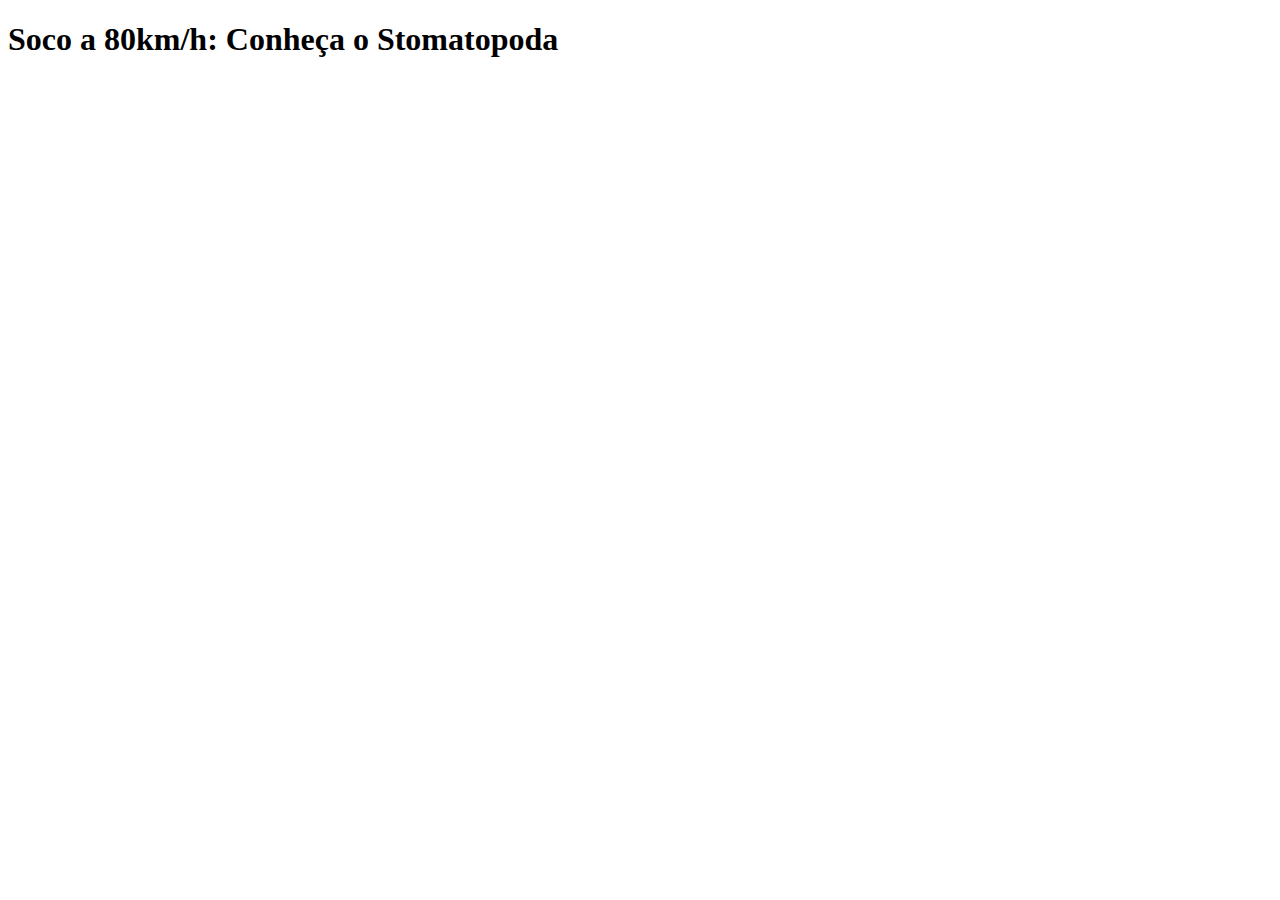
==== bloco_4/index.html @ 83680c51 "titulo" ====
<!DOCTYPE html>
<html lang="en">
<head>
    <meta charset="UTF-8">
    <meta name="viewport" content="width=device-width, initial-scale=1.0">
    <title>Document</title>
    <link rel="stylesheet" href="style.css">
</head>
<body>
    <header>
        <h1>Soco a 80km/h: Conheça o Stomatopoda</h1>
    </header>
</body>
</html>
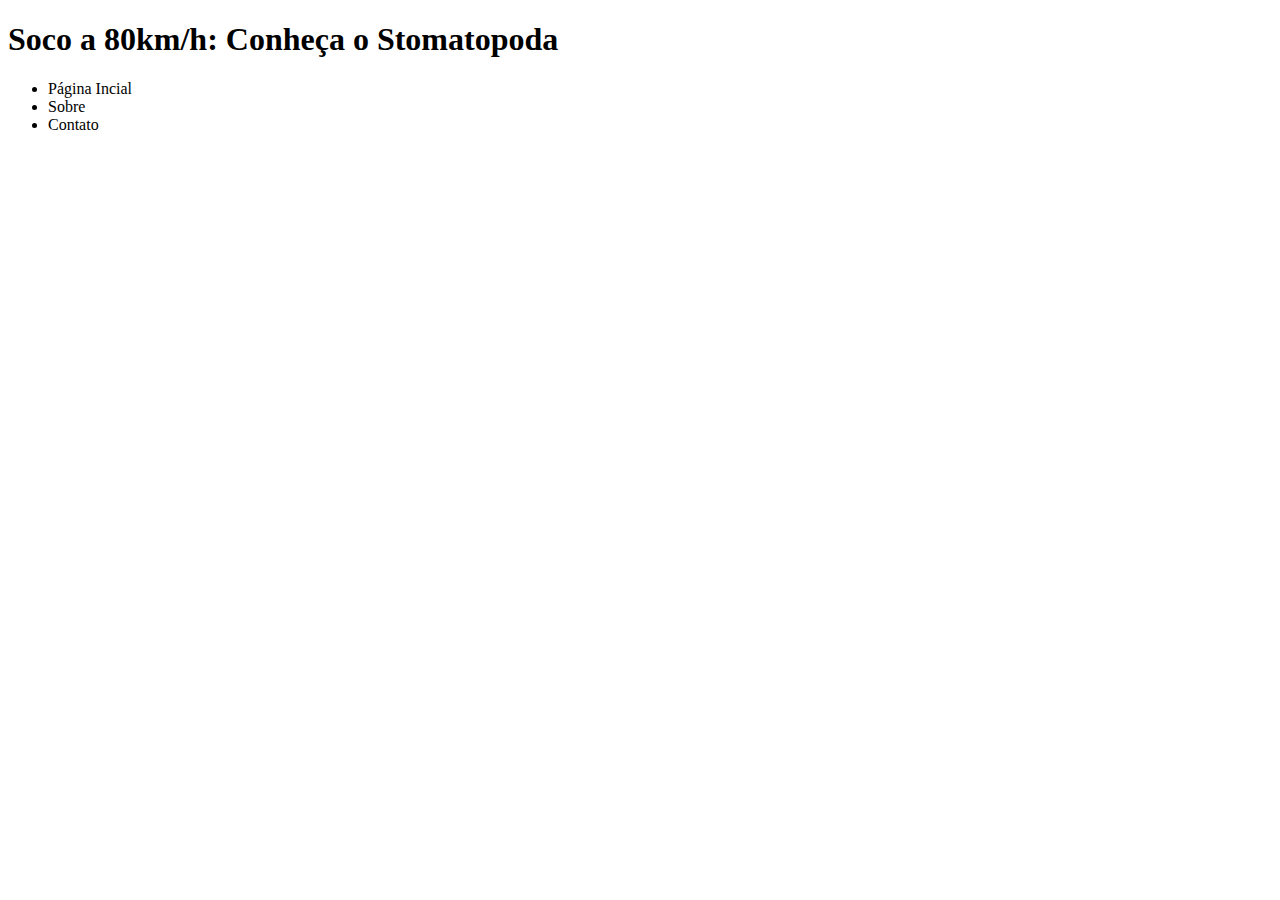
==== commit 8ed8b032: "add menu" ====
--- a/bloco_4/index.html
+++ b/bloco_4/index.html
@@ -10,5 +10,12 @@
     <header>
         <h1>Soco a 80km/h: Conheça o Stomatopoda</h1>
     </header>
+    <nav>
+        <ul>
+            <li>Página Incial</li>
+            <li>Sobre</li>
+            <li>Contato</li>
+        </ul>
+    </nav>
 </body>
 </html>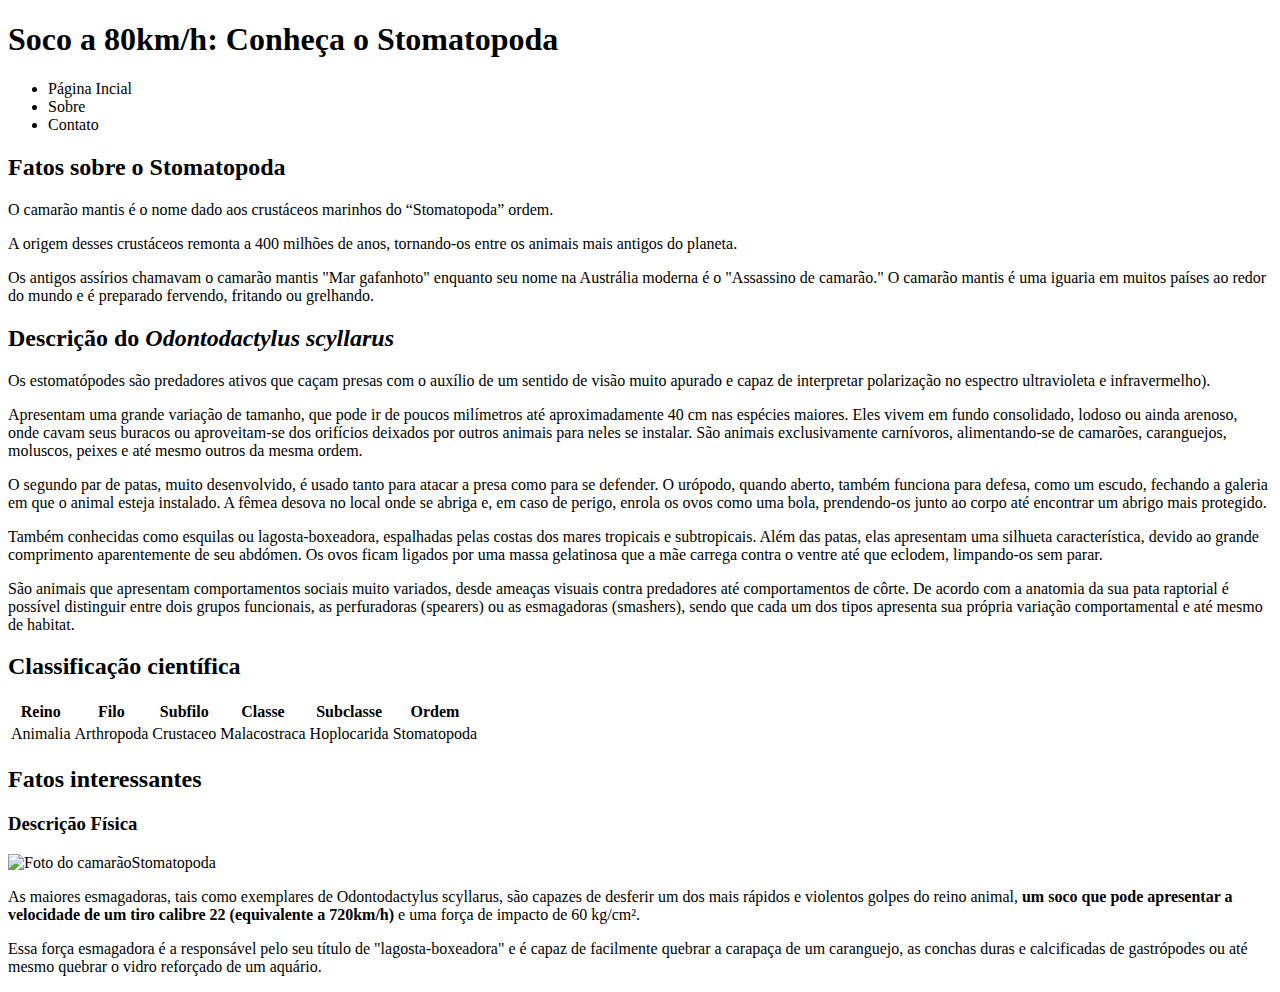
==== commit 6d64931c: "add muito conteudo" ====
--- a/bloco_4/index.html
+++ b/bloco_4/index.html
@@ -17,5 +17,62 @@
             <li>Contato</li>
         </ul>
     </nav>
+    <article>
+        
+        <h2>Fatos sobre o Stomatopoda</h2>
+        
+        <p>O camarão mantis é o nome dado aos crustáceos marinhos do “Stomatopoda” ordem.</p> A origem desses crustáceos remonta a 400 milhões de anos, tornando-os entre os animais mais antigos do planeta. <p> 
+        <p> Os antigos assírios chamavam o camarão mantis "Mar gafanhoto" enquanto seu nome na Austrália moderna é o "Assassino de camarão." O camarão mantis é uma iguaria em muitos países ao redor do mundo e é preparado fervendo, fritando ou grelhando.</p>
+    </article>
+    
+    <article>
+        
+        <section>
+            
+            <h2>Descrição do <em>Odontodactylus scyllarus</em> </h2>
+            
+            <p>Os estomatópodes são predadores ativos que caçam presas com o auxílio de um sentido de visão muito apurado e capaz de interpretar polarização no espectro ultravioleta e infravermelho).
+            
+            <p> Apresentam uma grande variação de tamanho, que pode ir de poucos milímetros até aproximadamente 40 cm nas espécies maiores. Eles vivem em fundo consolidado, lodoso ou ainda arenoso, onde cavam seus buracos ou aproveitam-se dos orifícios deixados por outros animais para neles se instalar. São animais exclusivamente carnívoros, alimentando-se de camarões, caranguejos, moluscos, peixes e até mesmo outros da mesma ordem.</p> 
+            
+            <p>O segundo par de patas, muito desenvolvido, é usado tanto para atacar a presa como para se defender. O urópodo, quando aberto, também funciona para defesa, como um escudo, fechando a galeria em que o animal esteja instalado. A fêmea desova no local onde se abriga e, em caso de perigo, enrola os ovos como uma bola, prendendo-os junto ao corpo até encontrar um abrigo mais protegido.</p>
+
+            <P> Também conhecidas como esquilas ou lagosta-boxeadora, espalhadas pelas costas dos mares tropicais e subtropicais. Além das patas, elas apresentam uma silhueta característica, devido ao grande comprimento aparentemente de seu abdómen. Os ovos ficam ligados por uma massa gelatinosa que a mãe carrega contra o ventre até que eclodem, limpando-os sem parar.</P>
+                
+            <P> São animais que apresentam comportamentos sociais muito variados, desde ameaças visuais contra predadores até comportamentos de côrte. De acordo com a anatomia da sua pata raptorial é possível distinguir entre dois grupos funcionais, as perfuradoras (spearers) ou as esmagadoras (smashers), sendo que cada um dos tipos apresenta sua própria variação comportamental e até mesmo de habitat.</P>
+           
+            <table>
+                
+                <h2>Classificação científica</h2>
+               
+                <tr>
+                    <th>Reino</th>
+                    <th>Filo</th>
+                    <th>Subfilo</th>
+                    <th>Classe</th>
+                    <th>Subclasse</th>
+                    <th>Ordem </th>
+                </tr>
+                <tr>
+                    <td>Animalia</td>
+                    <td>Arthropoda</td>
+                    <td>Crustaceo</td>
+                    <td>Malacostraca</td>
+                    <td>Hoplocarida</td>
+                    <td>Stomatopoda</td>
+                </tr>
+            </table>
+        </section>
+       
+        <section>
+            
+            <h2>Fatos interessantes</h2>
+            <h3>Descrição Física</h3>
+            <img src="Odontodactylus_scyllarus1.jpg " alt="Foto do camarãoStomatopoda" width="300px">
+            <P> As maiores esmagadoras, tais como exemplares de Odontodactylus scyllarus, são capazes de desferir um dos mais rápidos e violentos golpes do reino animal, <strong> um soco que pode apresentar a velocidade de um tiro calibre 22 (equivalente a 720km/h)</strong> e uma força de impacto de 60 kg/cm².</p>
+            <p> Essa força esmagadora é a responsável pelo seu título de "lagosta-boxeadora" e é capaz de facilmente quebrar a carapaça de um caranguejo, as conchas duras e calcificadas de gastrópodes ou até mesmo quebrar o vidro reforçado de um aquário.</P>
+
+        </section>
+    </article>
 </body>
 </html>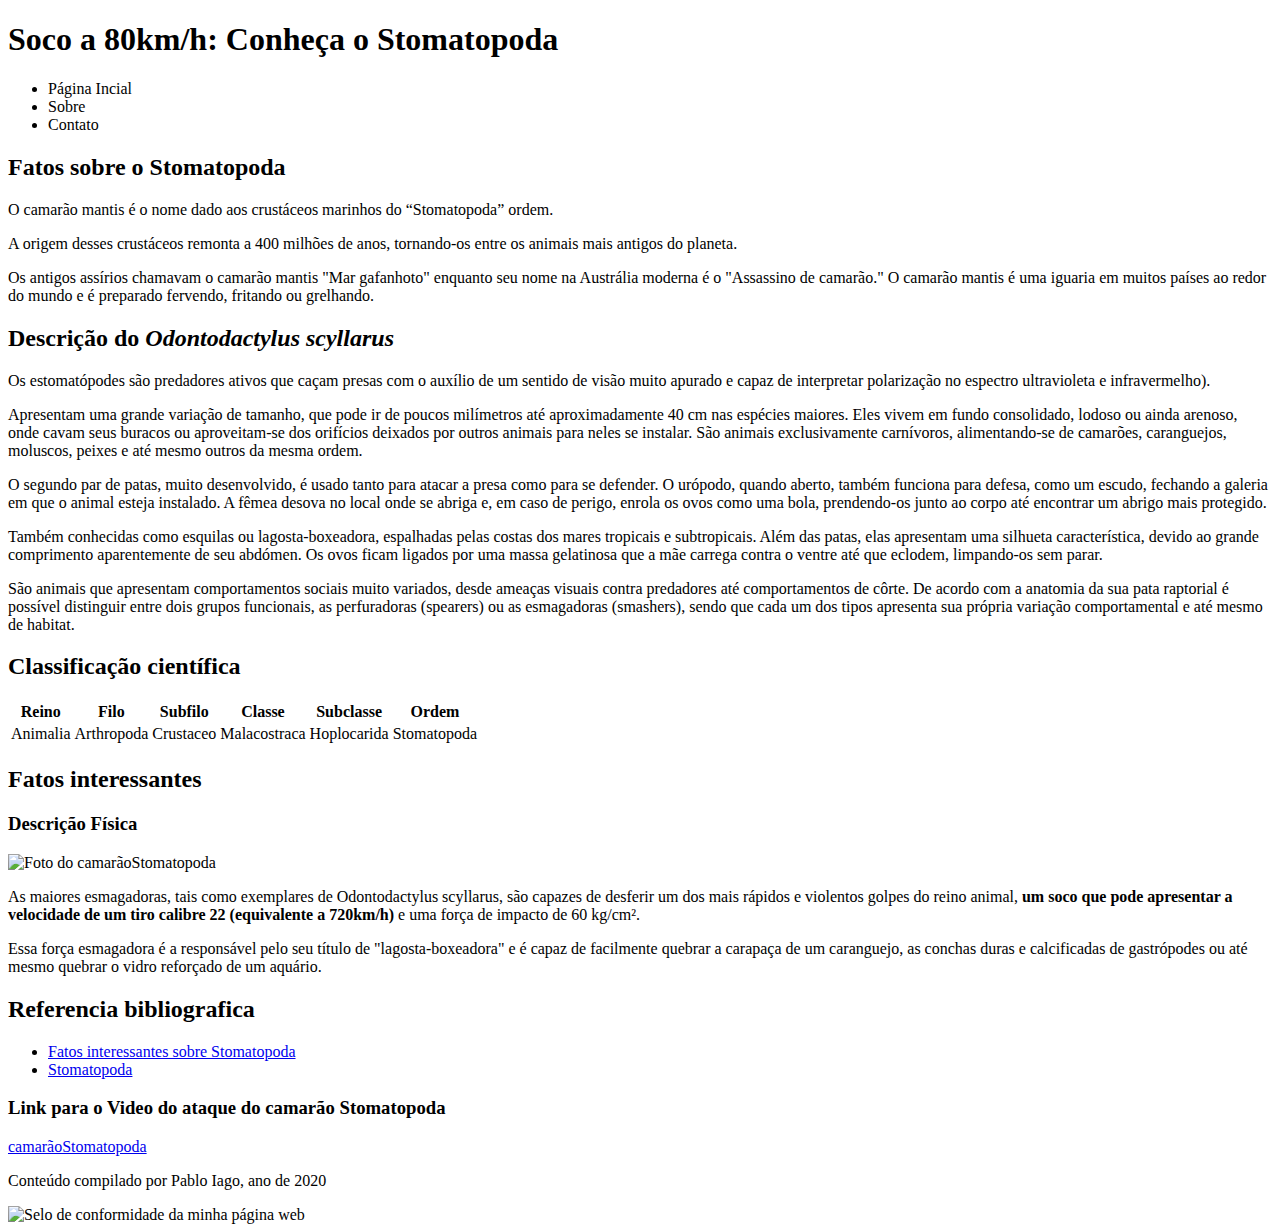
==== commit a1d6b0c1: "site terminado" ====
--- a/bloco_4/index.html
+++ b/bloco_4/index.html
@@ -25,54 +25,68 @@
         <p> Os antigos assírios chamavam o camarão mantis "Mar gafanhoto" enquanto seu nome na Austrália moderna é o "Assassino de camarão." O camarão mantis é uma iguaria em muitos países ao redor do mundo e é preparado fervendo, fritando ou grelhando.</p>
     </article>
     
-    <article>
+        <article>
+            
+            <section>
+                
+                <h2>Descrição do <em>Odontodactylus scyllarus</em> </h2>
+                
+                <p>Os estomatópodes são predadores ativos que caçam presas com o auxílio de um sentido de visão muito apurado e capaz de interpretar polarização no espectro ultravioleta e infravermelho).
+                
+                <p> Apresentam uma grande variação de tamanho, que pode ir de poucos milímetros até aproximadamente 40 cm nas espécies maiores. Eles vivem em fundo consolidado, lodoso ou ainda arenoso, onde cavam seus buracos ou aproveitam-se dos orifícios deixados por outros animais para neles se instalar. São animais exclusivamente carnívoros, alimentando-se de camarões, caranguejos, moluscos, peixes e até mesmo outros da mesma ordem.</p> 
+                
+                <p>O segundo par de patas, muito desenvolvido, é usado tanto para atacar a presa como para se defender. O urópodo, quando aberto, também funciona para defesa, como um escudo, fechando a galeria em que o animal esteja instalado. A fêmea desova no local onde se abriga e, em caso de perigo, enrola os ovos como uma bola, prendendo-os junto ao corpo até encontrar um abrigo mais protegido.</p>
+
+                <P> Também conhecidas como esquilas ou lagosta-boxeadora, espalhadas pelas costas dos mares tropicais e subtropicais. Além das patas, elas apresentam uma silhueta característica, devido ao grande comprimento aparentemente de seu abdómen. Os ovos ficam ligados por uma massa gelatinosa que a mãe carrega contra o ventre até que eclodem, limpando-os sem parar.</P>
+                    
+                <P> São animais que apresentam comportamentos sociais muito variados, desde ameaças visuais contra predadores até comportamentos de côrte. De acordo com a anatomia da sua pata raptorial é possível distinguir entre dois grupos funcionais, as perfuradoras (spearers) ou as esmagadoras (smashers), sendo que cada um dos tipos apresenta sua própria variação comportamental e até mesmo de habitat.</P>
+            
+                <table>
+                    
+                    <h2>Classificação científica</h2>
+                
+                    <tr>
+                        <th>Reino</th>
+                        <th>Filo</th>
+                        <th>Subfilo</th>
+                        <th>Classe</th>
+                        <th>Subclasse</th>
+                        <th>Ordem </th>
+                    </tr>
+                    <tr>
+                        <td>Animalia</td>
+                        <td>Arthropoda</td>
+                        <td>Crustaceo</td>
+                        <td>Malacostraca</td>
+                        <td>Hoplocarida</td>
+                        <td>Stomatopoda</td>
+                    </tr>
+                </table>
+            </section>
         
-        <section>
+                <section>
+                    
+                    <h2>Fatos interessantes</h2>
+                    <h3>Descrição Física</h3>
+                    <img src="Odontodactylus_scyllarus1.jpg " alt="Foto do camarãoStomatopoda" width="300px">
+                    <P> As maiores esmagadoras, tais como exemplares de Odontodactylus scyllarus, são capazes de desferir um dos mais rápidos e violentos golpes do reino animal, <strong> um soco que pode apresentar a velocidade de um tiro calibre 22 (equivalente a 720km/h)</strong> e uma força de impacto de 60 kg/cm².</p>
+                    <p> Essa força esmagadora é a responsável pelo seu título de "lagosta-boxeadora" e é capaz de facilmente quebrar a carapaça de um caranguejo, as conchas duras e calcificadas de gastrópodes ou até mesmo quebrar o vidro reforçado de um aquário.</P>
+                </section>
+                <section>
+                    <h2>Referencia bibliografica</h2>
+                    <ul>
+                        <li><a href="https://pt.ripleybelieves.com/mantis-shrimp-facts-animals-of-oceans-7238#:~:text=O%20camar%C3%A3o%20mantis%20%C3%A9%20o,animais%20mais%20antigos%20do%20planeta." target="_blank">Fatos interessantes sobre Stomatopoda</a></li>
+                        <li><a href="https://pt.wikipedia.org/wiki/Stomatopoda" target="_blank">Stomatopoda</a></li>
+                    </ul>
+                </section>
+        </article>
+        <nav>
+            <h3> Link para o Video do ataque do camarão Stomatopoda</h3>
+            <a href="https://www.youtube.com/watch?v=E0Li1k5hGBE&ab_channel=NatGeoWILD" target="_blank">camarãoStomatopoda</a>
+        </nav>
+        <footer>
+            <p>Conteúdo compilado por Pablo Iago, ano de 2020</p><img src="icon_W2_aa.jpg" alt="Selo de conformidade da minha página web">
             
-            <h2>Descrição do <em>Odontodactylus scyllarus</em> </h2>
-            
-            <p>Os estomatópodes são predadores ativos que caçam presas com o auxílio de um sentido de visão muito apurado e capaz de interpretar polarização no espectro ultravioleta e infravermelho).
-            
-            <p> Apresentam uma grande variação de tamanho, que pode ir de poucos milímetros até aproximadamente 40 cm nas espécies maiores. Eles vivem em fundo consolidado, lodoso ou ainda arenoso, onde cavam seus buracos ou aproveitam-se dos orifícios deixados por outros animais para neles se instalar. São animais exclusivamente carnívoros, alimentando-se de camarões, caranguejos, moluscos, peixes e até mesmo outros da mesma ordem.</p> 
-            
-            <p>O segundo par de patas, muito desenvolvido, é usado tanto para atacar a presa como para se defender. O urópodo, quando aberto, também funciona para defesa, como um escudo, fechando a galeria em que o animal esteja instalado. A fêmea desova no local onde se abriga e, em caso de perigo, enrola os ovos como uma bola, prendendo-os junto ao corpo até encontrar um abrigo mais protegido.</p>
-
-            <P> Também conhecidas como esquilas ou lagosta-boxeadora, espalhadas pelas costas dos mares tropicais e subtropicais. Além das patas, elas apresentam uma silhueta característica, devido ao grande comprimento aparentemente de seu abdómen. Os ovos ficam ligados por uma massa gelatinosa que a mãe carrega contra o ventre até que eclodem, limpando-os sem parar.</P>
-                
-            <P> São animais que apresentam comportamentos sociais muito variados, desde ameaças visuais contra predadores até comportamentos de côrte. De acordo com a anatomia da sua pata raptorial é possível distinguir entre dois grupos funcionais, as perfuradoras (spearers) ou as esmagadoras (smashers), sendo que cada um dos tipos apresenta sua própria variação comportamental e até mesmo de habitat.</P>
-           
-            <table>
-                
-                <h2>Classificação científica</h2>
-               
-                <tr>
-                    <th>Reino</th>
-                    <th>Filo</th>
-                    <th>Subfilo</th>
-                    <th>Classe</th>
-                    <th>Subclasse</th>
-                    <th>Ordem </th>
-                </tr>
-                <tr>
-                    <td>Animalia</td>
-                    <td>Arthropoda</td>
-                    <td>Crustaceo</td>
-                    <td>Malacostraca</td>
-                    <td>Hoplocarida</td>
-                    <td>Stomatopoda</td>
-                </tr>
-            </table>
-        </section>
-       
-        <section>
-            
-            <h2>Fatos interessantes</h2>
-            <h3>Descrição Física</h3>
-            <img src="Odontodactylus_scyllarus1.jpg " alt="Foto do camarãoStomatopoda" width="300px">
-            <P> As maiores esmagadoras, tais como exemplares de Odontodactylus scyllarus, são capazes de desferir um dos mais rápidos e violentos golpes do reino animal, <strong> um soco que pode apresentar a velocidade de um tiro calibre 22 (equivalente a 720km/h)</strong> e uma força de impacto de 60 kg/cm².</p>
-            <p> Essa força esmagadora é a responsável pelo seu título de "lagosta-boxeadora" e é capaz de facilmente quebrar a carapaça de um caranguejo, as conchas duras e calcificadas de gastrópodes ou até mesmo quebrar o vidro reforçado de um aquário.</P>
-
-        </section>
-    </article>
+        </footer>
 </body>
 </html>